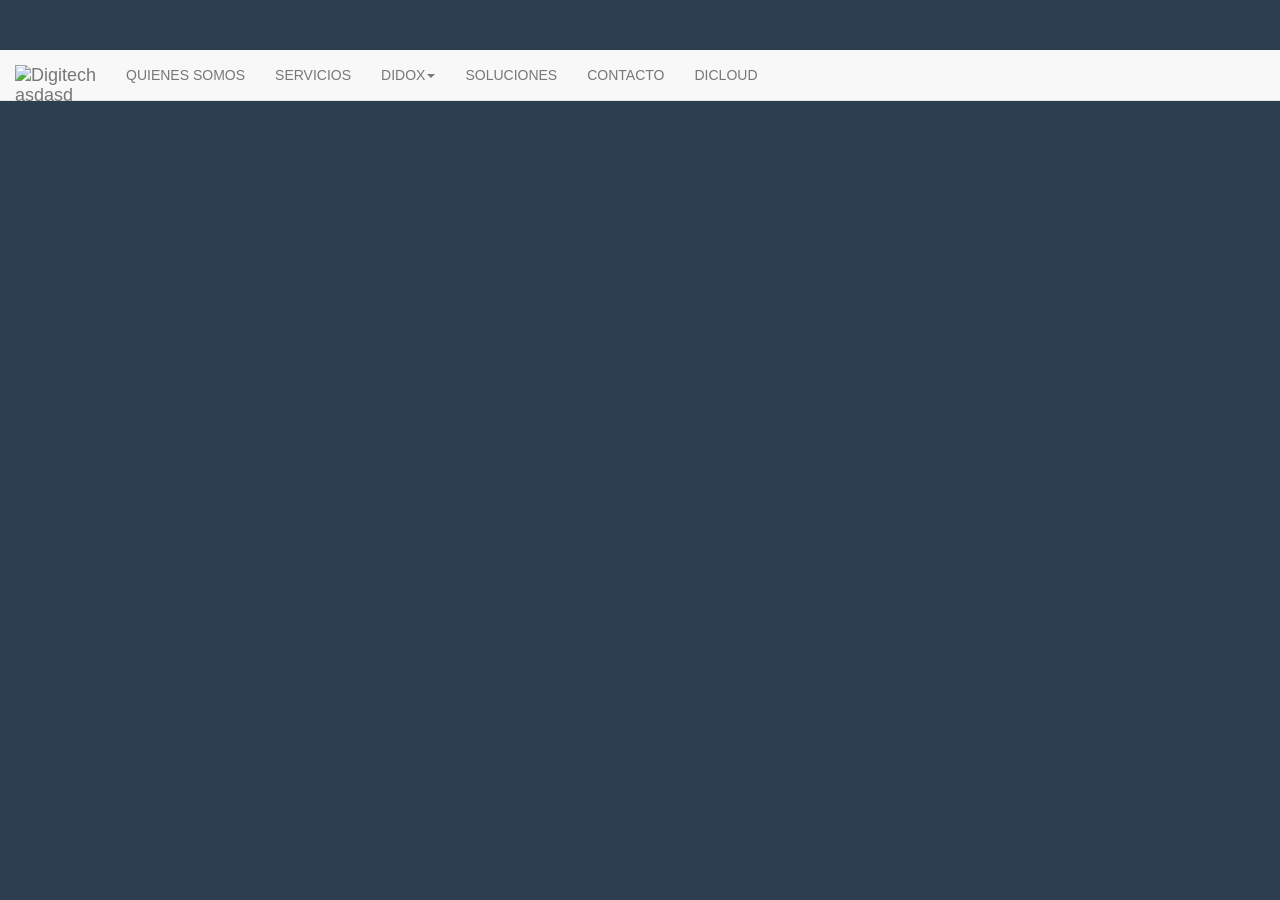
==== index.html @ 2c8f6062 "change bootstrap version because navbar doesnt collapse" ====
<html>
	<head><title>Sebastian Vega</title>

	<!-- Latest compiled and minified CSS -->
	<link rel="stylesheet" href="//netdna.bootstrapcdn.com/bootstrap/3.1.1/css/bootstrap.min.css">

	<!-- Optional theme -->
	<link rel="stylesheet" href="//netdna.bootstrapcdn.com/bootstrap/3.1.1/css/bootstrap-theme.min.css">

	<!-- Latest compiled and minified JavaScript -->
	<script src="//netdna.bootstrapcdn.com/bootstrap/3.1.1/js/bootstrap.min.js"></script>

	
	<script src="https://ajax.googleapis.com/ajax/libs/jquery/3.1.1/jquery.min.js"></script>


	<link rel="stylesheet" type="text/css" href="css/portafolio.css">
	

	<script src="js/w3data.js"></script>
	<!-- para incluir html dentro del documento usar <div w3-include-html="content.html"></div> donde content.html, es el documento a incluir-->
	</head>
	
	<body>
		<div w3-include-html="/src/Elements/header.html"></div>
		


	<script>
	w3IncludeHTML();
	</script>

	</body>

</html>
---- css/portafolio.css ----
body {
	padding-top: 50px;
	background: #2C3E50;
}
#inicio {
	background: #2C3E50;
	padding: 5%;
	padding-left: 20%;
	padding-right: 20%
}
#inicio h1 {
	color: wheat;
}

#portafolio {
	background: #18BC9C;
	padding: 5%;
	padding-left: 20%;
	padding-right: 20%;
}
#yo {
	color: #2C3E50;;
	background: wheat;
	padding: 5%;
	padding-left: 20%;
	padding-right: 20%;
}
#contacto {
	color: #18BC9C;;
	background: #333333;
	padding: 5%;
	padding-left: 20%;
	padding-right: 20%;
}
.example3 .nav >li >a {
  padding-top: 30px;
  padding-bottom: 30px;
}
.example3 .navbar-toggle {
  padding: 10px;
  margin: 25px 15px 25px 0;
}
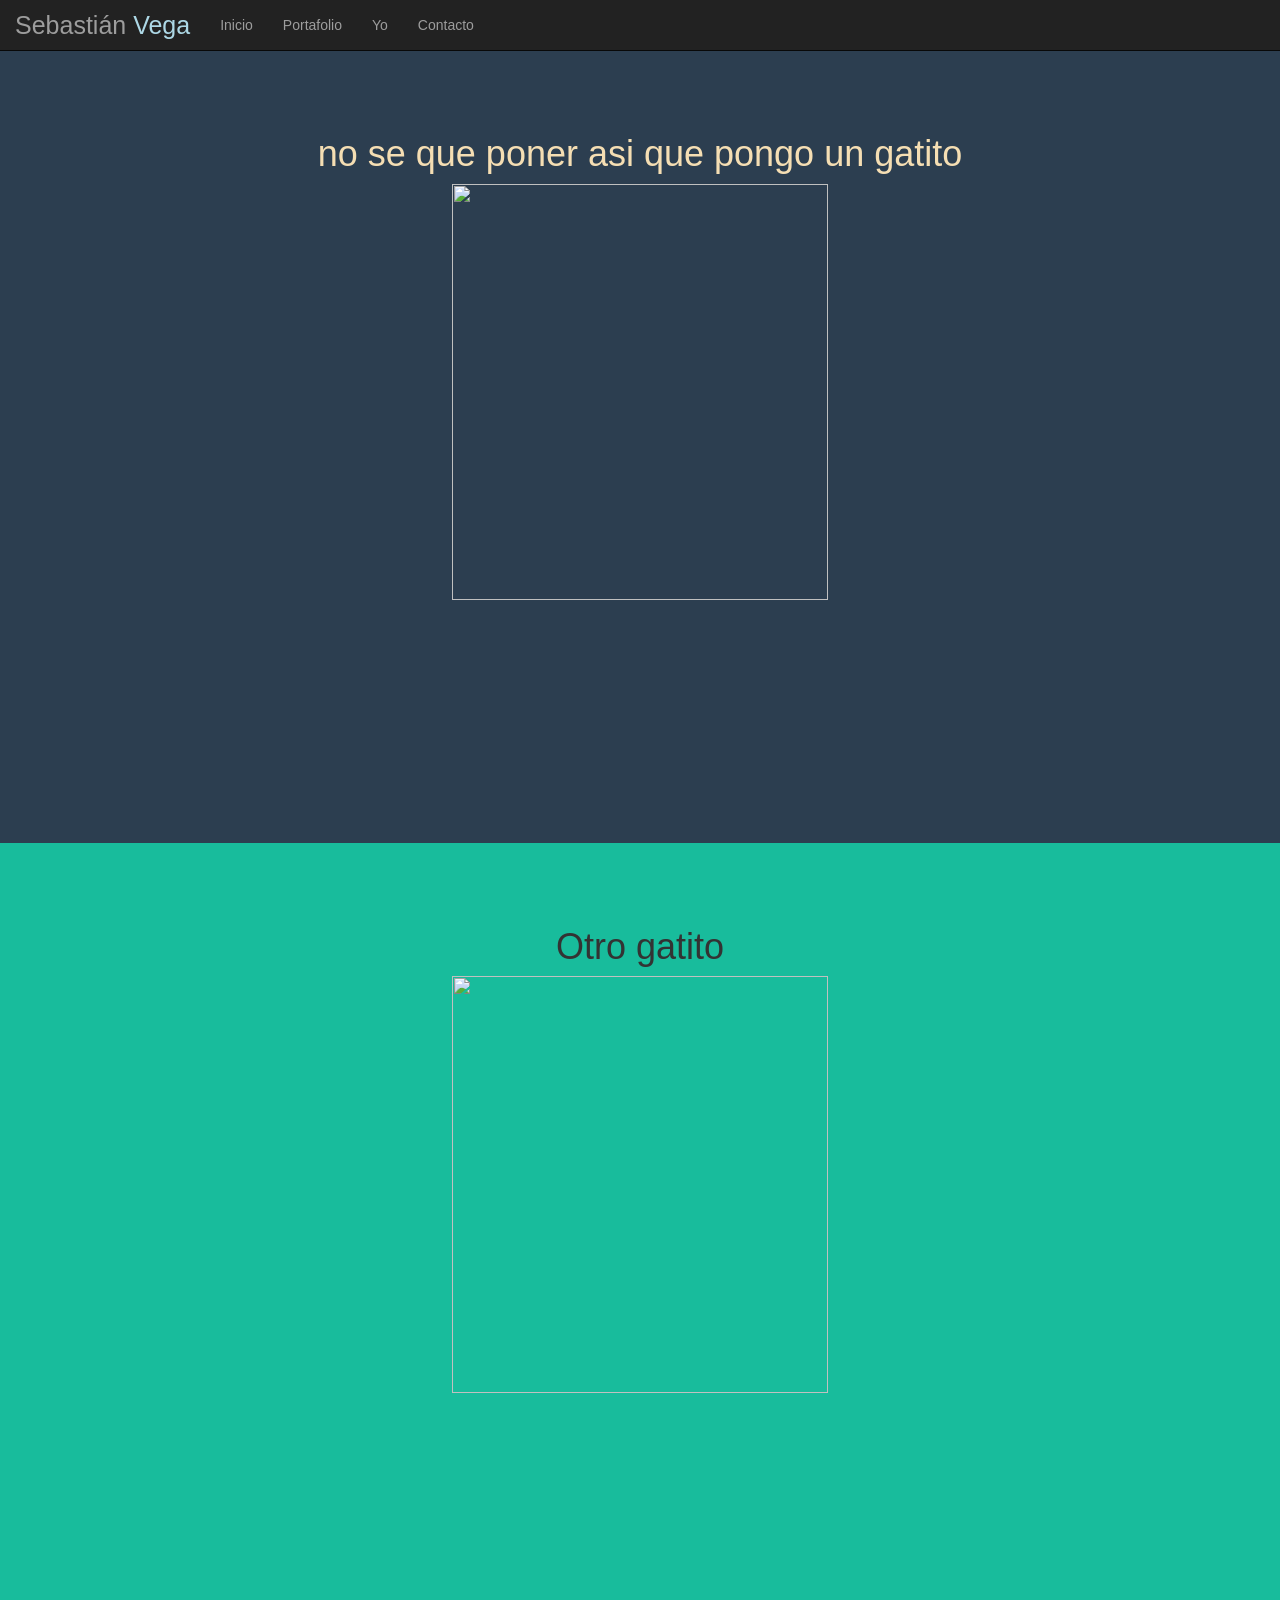
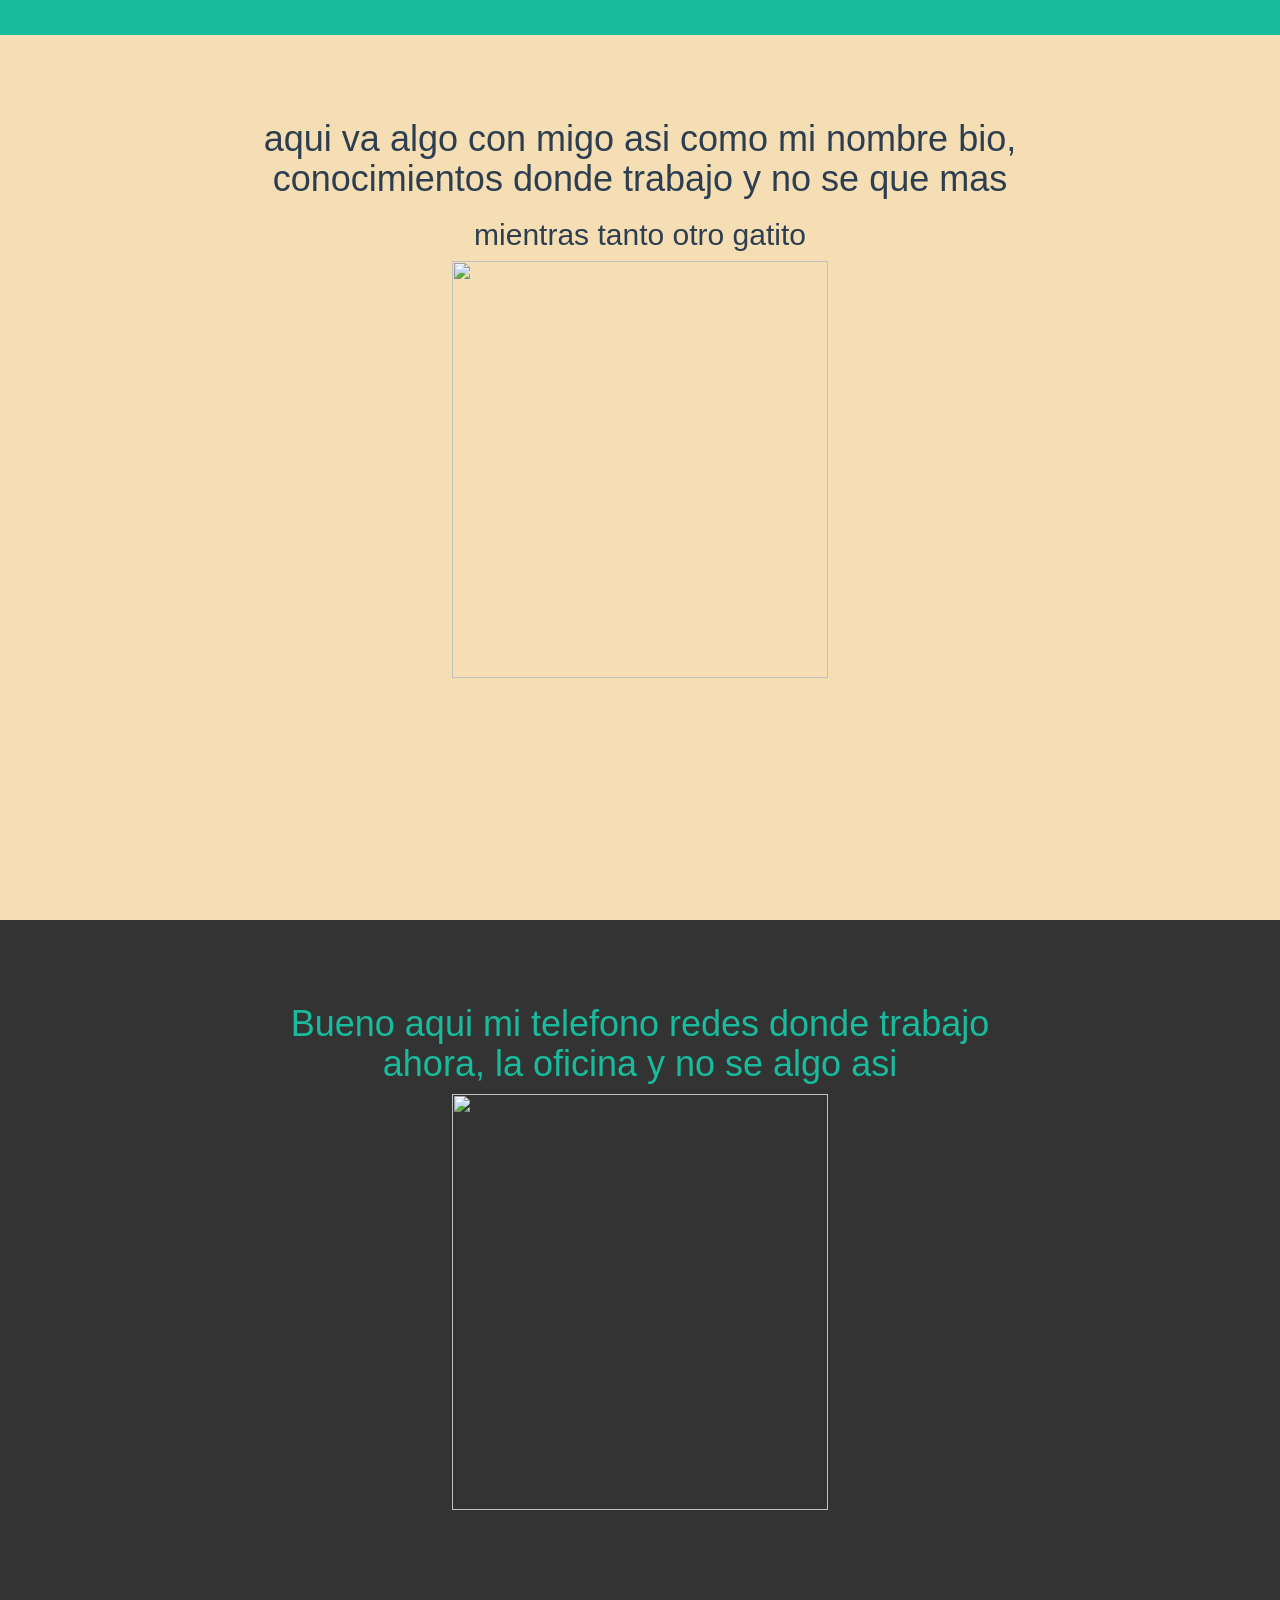
==== commit 20dcc97c: "change bootstrap version because navbar doesnt collapse" ====
--- a/index.html
+++ b/index.html
@@ -1,18 +1,16 @@
 <html>
 	<head><title>Sebastian Vega</title>
+	<link rel="stylesheet" href="https://maxcdn.bootstrapcdn.com/bootstrap/3.3.7/css/bootstrap.min.css" integrity="sha384-BVYiiSIFeK1dGmJRAkycuHAHRg32OmUcww7on3RYdg4Va+PmSTsz/K68vbdEjh4u" crossorigin="anonymous">
 
-	<!-- Latest compiled and minified CSS -->
-	<link rel="stylesheet" href="//netdna.bootstrapcdn.com/bootstrap/3.1.1/css/bootstrap.min.css">
+	
 
 	<!-- Optional theme -->
-	<link rel="stylesheet" href="//netdna.bootstrapcdn.com/bootstrap/3.1.1/css/bootstrap-theme.min.css">
+	<link rel="stylesheet" href="https://maxcdn.bootstrapcdn.com/bootstrap/3.3.7/css/bootstrap-theme.min.css" integrity="sha384-rHyoN1iRsVXV4nD0JutlnGaslCJuC7uwjduW9SVrLvRYooPp2bWYgmgJQIXwl/Sp" crossorigin="anonymous">
+
 
 	<!-- Latest compiled and minified JavaScript -->
-	<script src="//netdna.bootstrapcdn.com/bootstrap/3.1.1/js/bootstrap.min.js"></script>
-
-	
 	<script src="https://ajax.googleapis.com/ajax/libs/jquery/3.1.1/jquery.min.js"></script>
-
+	<script src="https://maxcdn.bootstrapcdn.com/bootstrap/3.3.7/js/bootstrap.min.js" integrity="sha384-Tc5IQib027qvyjSMfHjOMaLkfuWVxZxUPnCJA7l2mCWNIpG9mGCD8wGNIcPD7Txa" crossorigin="anonymous"></script>
 
 	<link rel="stylesheet" type="text/css" href="css/portafolio.css">
 	
@@ -23,7 +21,10 @@
 	
 	<body>
 		<div w3-include-html="/src/Elements/header.html"></div>
-		
+		<div w3-include-html="/src/Home/index.html" id="inicio" align="center"></div>
+		<div w3-include-html="/src/Portafolio/index.html" id="portafolio" align="center"></div>
+		<div w3-include-html="/src/Yo/index.html" id="yo" align="center"></div>
+		<div w3-include-html="/src/Contacto/index.html" id="contacto" align="center"></div>
 
 
 	<script>
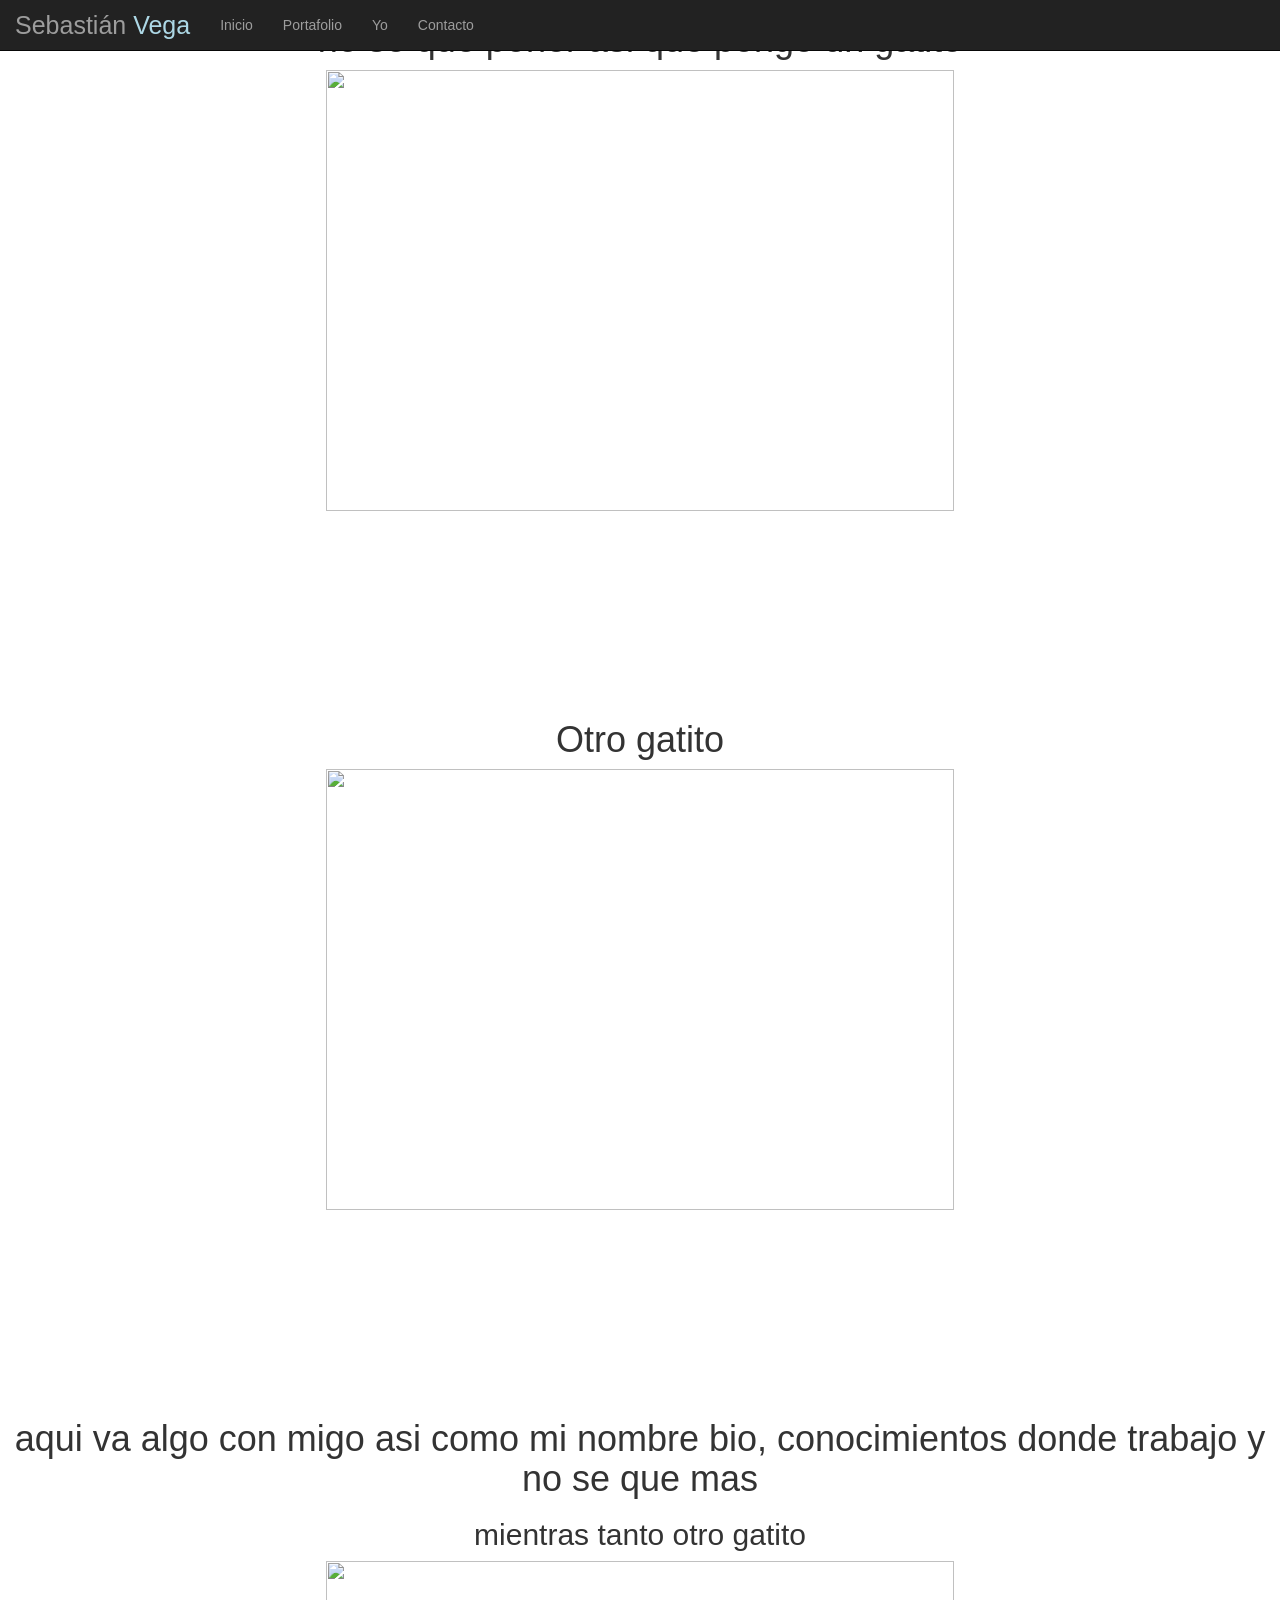
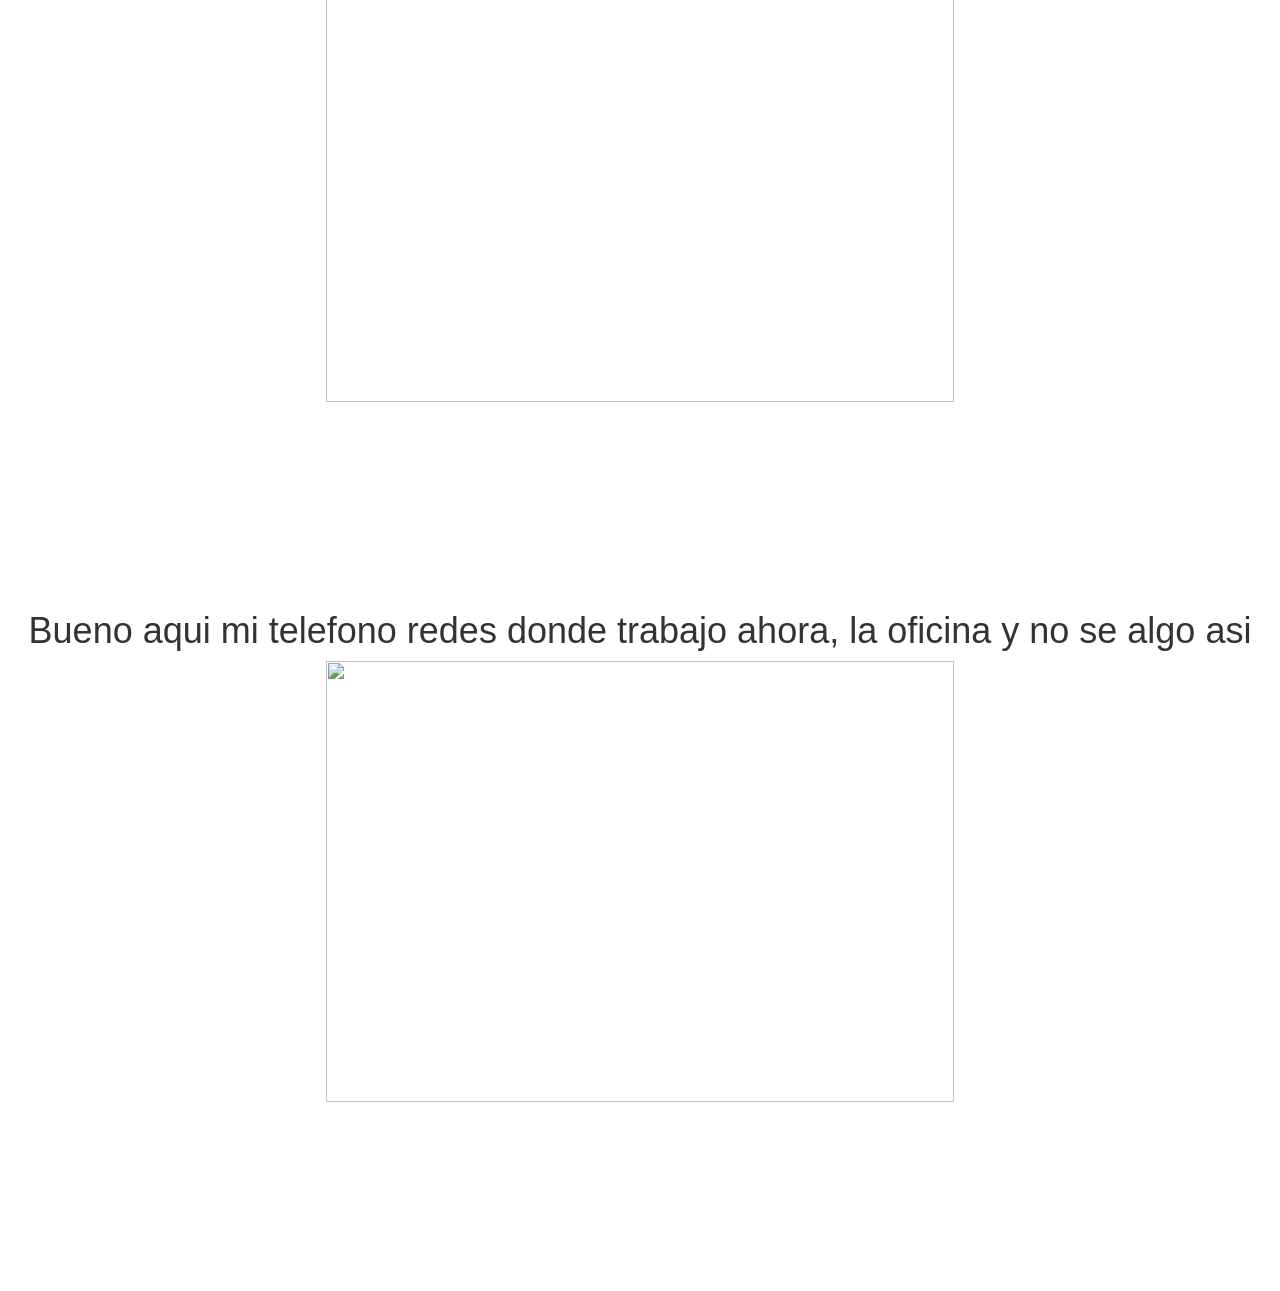
==== commit 10171ffa: "cambio de header" ====
--- a/index.html
+++ b/index.html
@@ -12,7 +12,7 @@
 	<script src="https://ajax.googleapis.com/ajax/libs/jquery/3.1.1/jquery.min.js"></script>
 	<script src="https://maxcdn.bootstrapcdn.com/bootstrap/3.3.7/js/bootstrap.min.js" integrity="sha384-Tc5IQib027qvyjSMfHjOMaLkfuWVxZxUPnCJA7l2mCWNIpG9mGCD8wGNIcPD7Txa" crossorigin="anonymous"></script>
 
-	<link rel="stylesheet" type="text/css" href="css/portafolio.css">
+	<link rel="stylesheet" type="text/css" href="css/style.css">
 	
 
 	<script src="js/w3data.js"></script>
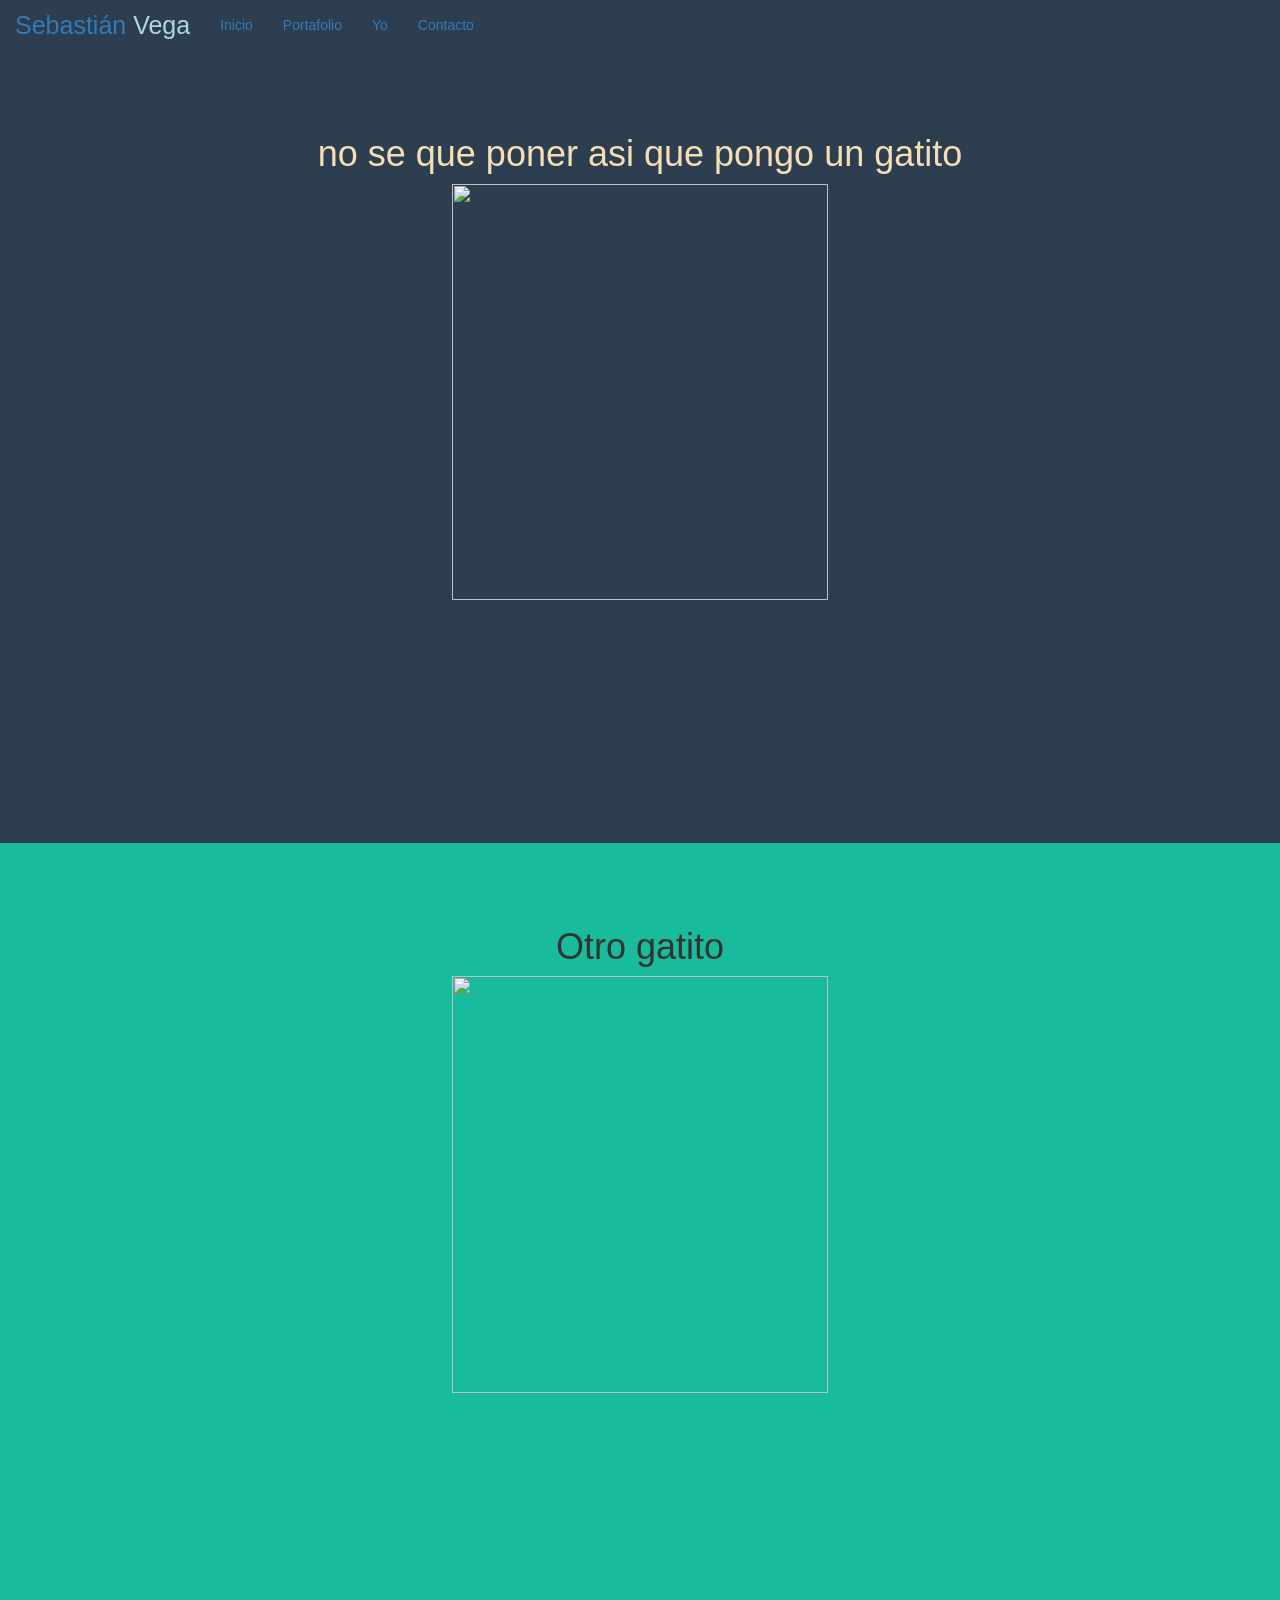
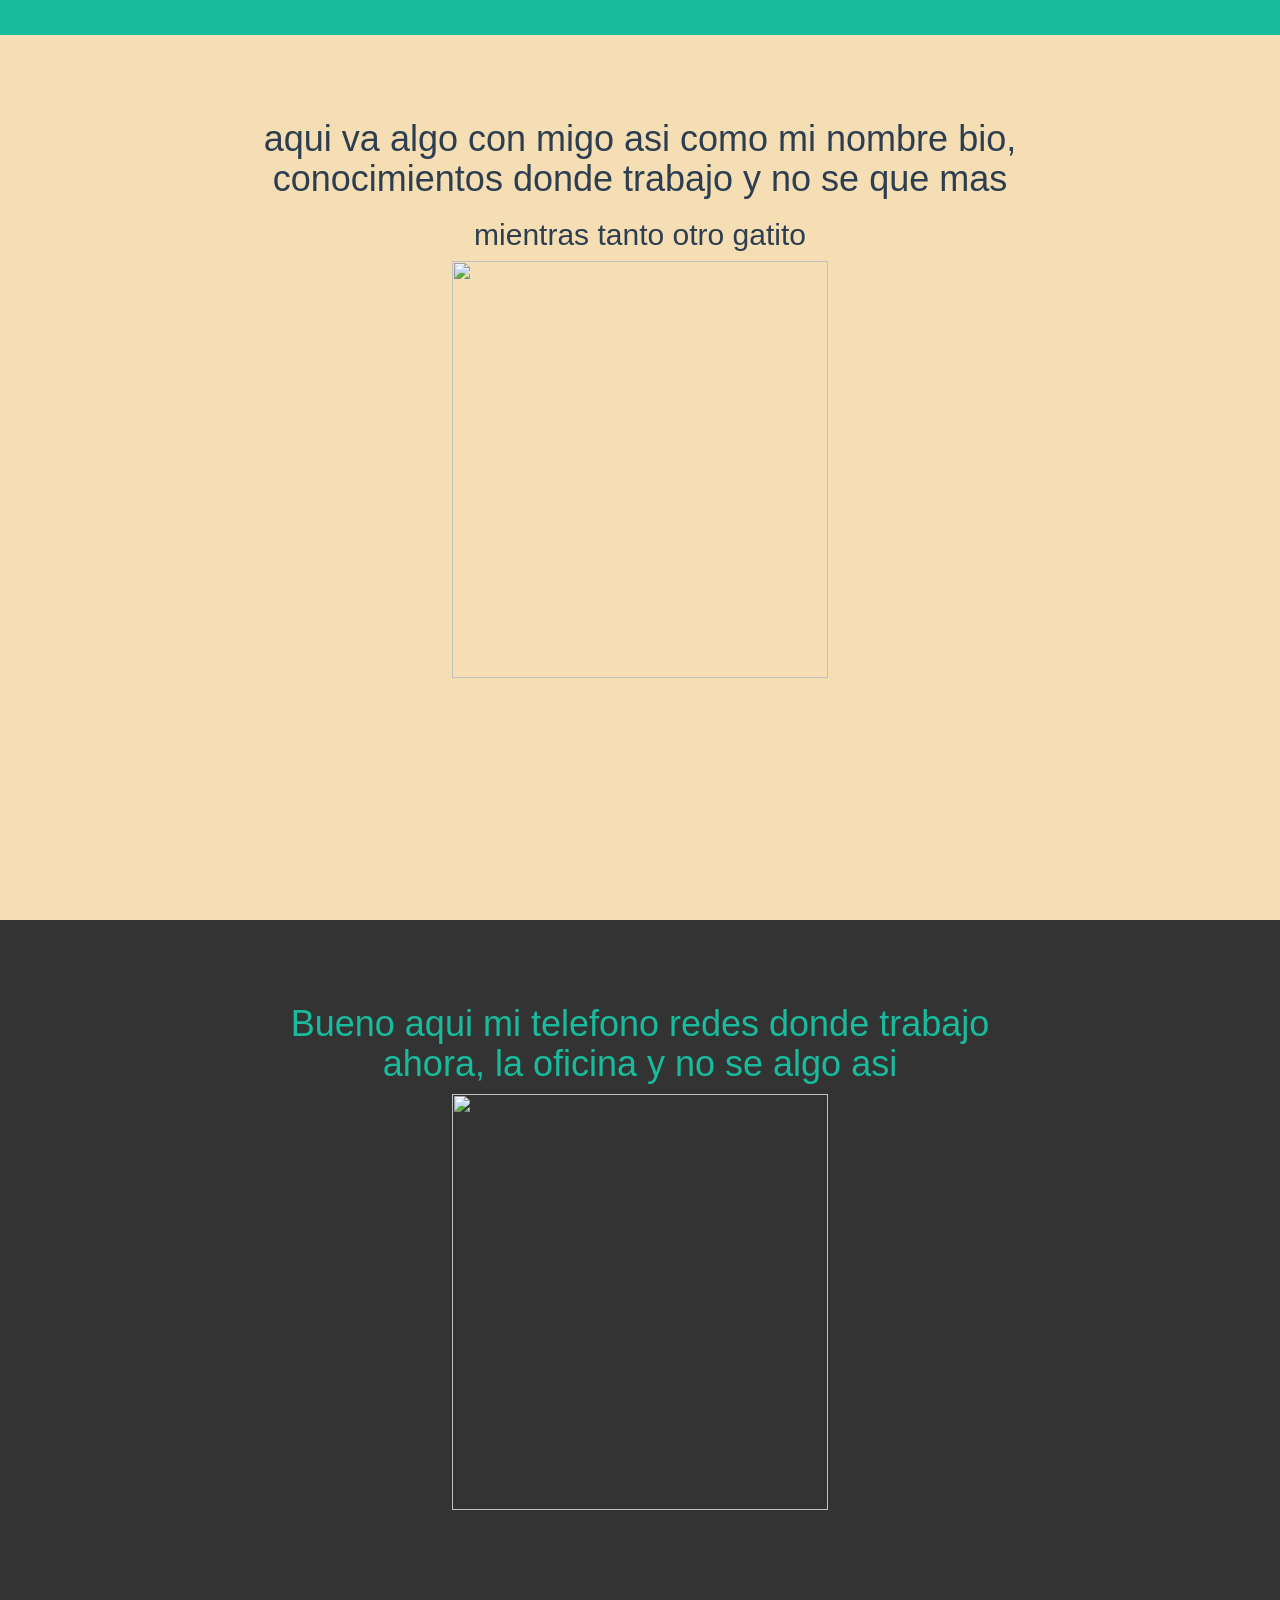
==== commit 82c9b25a: "rollback" ====
--- a/index.html
+++ b/index.html
@@ -12,7 +12,7 @@
 	<script src="https://ajax.googleapis.com/ajax/libs/jquery/3.1.1/jquery.min.js"></script>
 	<script src="https://maxcdn.bootstrapcdn.com/bootstrap/3.3.7/js/bootstrap.min.js" integrity="sha384-Tc5IQib027qvyjSMfHjOMaLkfuWVxZxUPnCJA7l2mCWNIpG9mGCD8wGNIcPD7Txa" crossorigin="anonymous"></script>
 
-	<link rel="stylesheet" type="text/css" href="css/style.css">
+	<link rel="stylesheet" type="text/css" href="css/portafolio.css">
 	
 
 	<script src="js/w3data.js"></script>
--- a/css/portafolio.css
+++ b/css/portafolio.css
@@ -0,0 +1,42 @@
+body {
+	padding-top: 50px;
+	background: #2C3E50;
+}
+#inicio {
+	background: #2C3E50;
+	padding: 5%;
+	padding-left: 20%;
+	padding-right: 20%
+}
+#inicio h1 {
+	color: wheat;
+}
+
+#portafolio {
+	background: #18BC9C;
+	padding: 5%;
+	padding-left: 20%;
+	padding-right: 20%;
+}
+#yo {
+	color: #2C3E50;;
+	background: wheat;
+	padding: 5%;
+	padding-left: 20%;
+	padding-right: 20%;
+}
+#contacto {
+	color: #18BC9C;;
+	background: #333333;
+	padding: 5%;
+	padding-left: 20%;
+	padding-right: 20%;
+}
+.example3 .nav >li >a {
+  padding-top: 30px;
+  padding-bottom: 30px;
+}
+.example3 .navbar-toggle {
+  padding: 10px;
+  margin: 25px 15px 25px 0;
+}
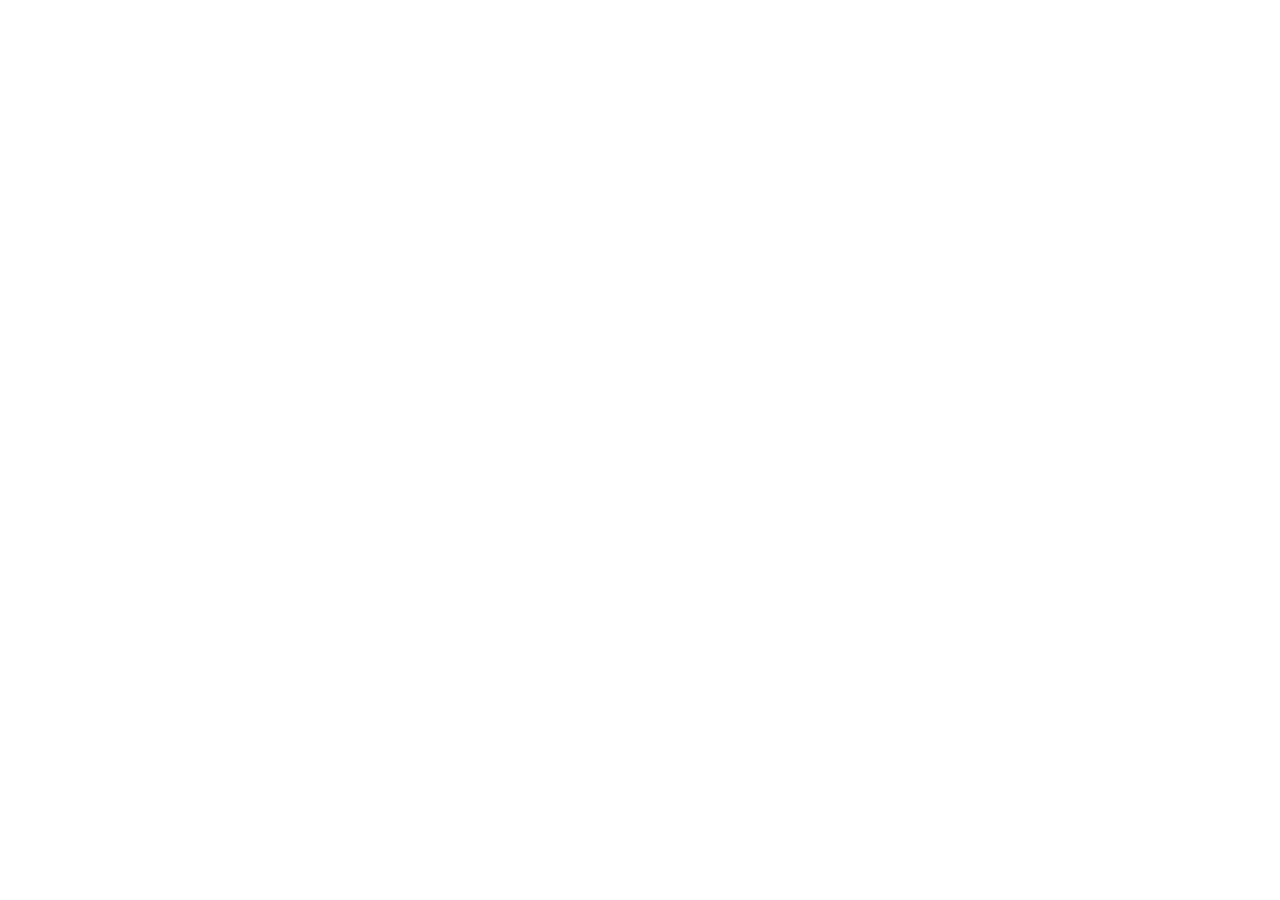
==== commit a45c1617: "new" ====
--- a/index.html
+++ b/index.html
@@ -1,36 +1,16 @@
-<html>
-	<head><title>Sebastian Vega</title>
-	<link rel="stylesheet" href="https://maxcdn.bootstrapcdn.com/bootstrap/3.3.7/css/bootstrap.min.css" integrity="sha384-BVYiiSIFeK1dGmJRAkycuHAHRg32OmUcww7on3RYdg4Va+PmSTsz/K68vbdEjh4u" crossorigin="anonymous">
+<!doctype html>
+<html lang="en">
+<head>
+  <meta charset="utf-8">
+  <link href="https://fonts.googleapis.com/css?family=Lato" rel="stylesheet">
+  <title>Curriculum</title>
+  <base href="/">
 
-	
-
-	<!-- Optional theme -->
-	<link rel="stylesheet" href="https://maxcdn.bootstrapcdn.com/bootstrap/3.3.7/css/bootstrap-theme.min.css" integrity="sha384-rHyoN1iRsVXV4nD0JutlnGaslCJuC7uwjduW9SVrLvRYooPp2bWYgmgJQIXwl/Sp" crossorigin="anonymous">
-
-
-	<!-- Latest compiled and minified JavaScript -->
-	<script src="https://ajax.googleapis.com/ajax/libs/jquery/3.1.1/jquery.min.js"></script>
-	<script src="https://maxcdn.bootstrapcdn.com/bootstrap/3.3.7/js/bootstrap.min.js" integrity="sha384-Tc5IQib027qvyjSMfHjOMaLkfuWVxZxUPnCJA7l2mCWNIpG9mGCD8wGNIcPD7Txa" crossorigin="anonymous"></script>
-
-	<link rel="stylesheet" type="text/css" href="css/portafolio.css">
-	
-
-	<script src="js/w3data.js"></script>
-	<!-- para incluir html dentro del documento usar <div w3-include-html="content.html"></div> donde content.html, es el documento a incluir-->
-	</head>
-	
-	<body>
-		<div w3-include-html="/src/Elements/header.html"></div>
-		<div w3-include-html="/src/Home/index.html" id="inicio" align="center"></div>
-		<div w3-include-html="/src/Portafolio/index.html" id="portafolio" align="center"></div>
-		<div w3-include-html="/src/Yo/index.html" id="yo" align="center"></div>
-		<div w3-include-html="/src/Contacto/index.html" id="contacto" align="center"></div>
-
-
-	<script>
-	w3IncludeHTML();
-	</script>
-
-	</body>
-
+  <meta name="viewport" content="width=device-width, initial-scale=1">
+  <link rel="icon" type="image/x-icon" href="favicon.ico">
+  <script src="assets/main.js"></script>
+</head>
+<body>
+  <app-root></app-root>
+<script type="text/javascript" src="inline.bundle.js"></script><script type="text/javascript" src="polyfills.bundle.js"></script><script type="text/javascript" src="styles.bundle.js"></script><script type="text/javascript" src="vendor.bundle.js"></script><script type="text/javascript" src="main.bundle.js"></script></body>
 </html>
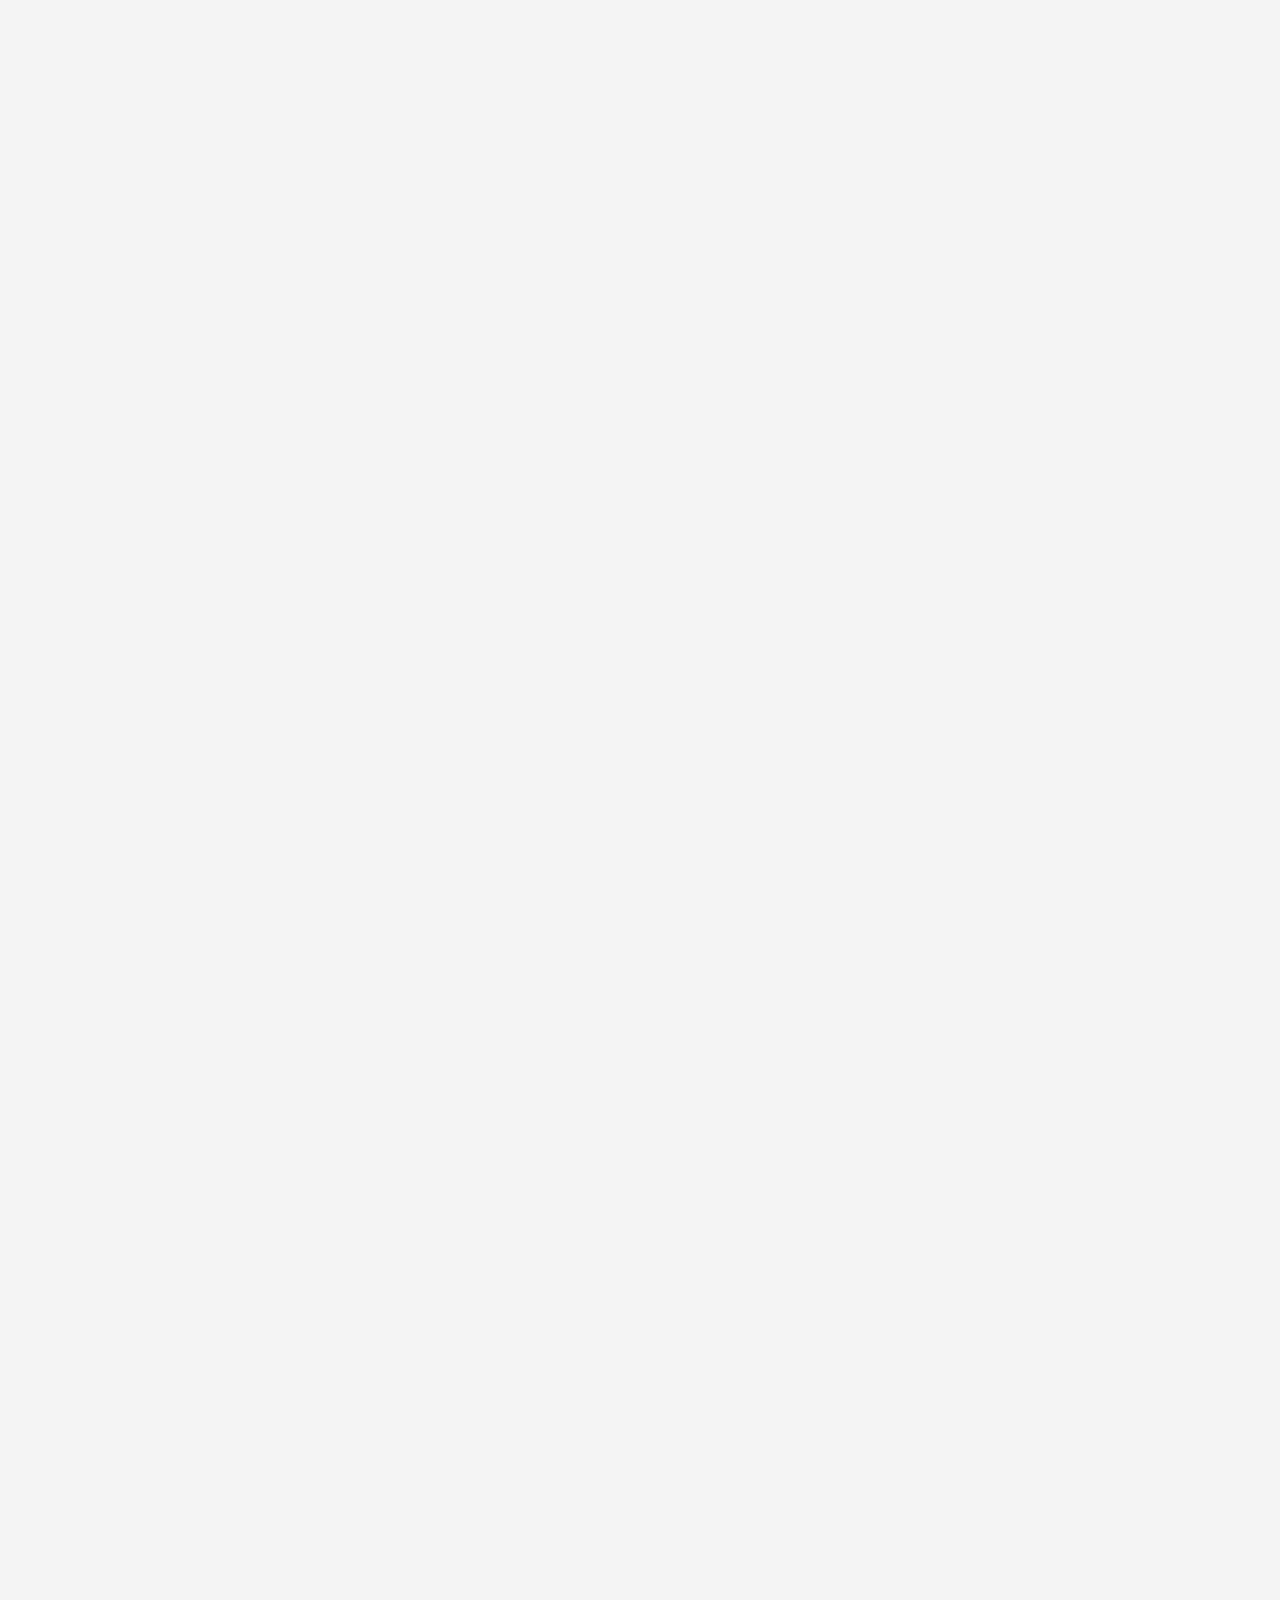
==== commit 9cf4d4a6: "deploy" ====
--- a/index.html
+++ b/index.html
@@ -1,16 +1,18 @@
-<!doctype html>
-<html lang="en">
-<head>
-  <meta charset="utf-8">
-  <link href="https://fonts.googleapis.com/css?family=Lato" rel="stylesheet">
-  <title>Curriculum</title>
-  <base href="/">
-
-  <meta name="viewport" content="width=device-width, initial-scale=1">
-  <link rel="icon" type="image/x-icon" href="favicon.ico">
-  <script src="assets/main.js"></script>
+<!DOCTYPE html>
+<html lang="es">
+  <head>
+    <meta charset="UTF-8" />
+    <link rel="icon" href="/favicon.ico" />
+    <meta name="viewport" content="width=device-width, initial-scale=1.0" />
+    <link rel="preconnect" href="https://fonts.gstatic.com">
+    <link href="https://fonts.googleapis.com/css2?family=Syne:wght@400;500;600;700;800&display=swap" rel="stylesheet">
+    <title>Sebastian Vega - Full stack developer</title>
+  <script type="module" crossorigin src="/assets/index.01197ed0.js"></script>
+  <link rel="modulepreload" href="/assets/vendor.8e60dda0.js">
+  <link rel="stylesheet" href="/assets/index.b54383b5.css">
 </head>
-<body>
-  <app-root></app-root>
-<script type="text/javascript" src="inline.bundle.js"></script><script type="text/javascript" src="polyfills.bundle.js"></script><script type="text/javascript" src="styles.bundle.js"></script><script type="text/javascript" src="vendor.bundle.js"></script><script type="text/javascript" src="main.bundle.js"></script></body>
+  <body class="zero">
+    <div id="app"></div>
+    
+  </body>
 </html>
--- a/assets/index.b54383b5.css
+++ b/assets/index.b54383b5.css
@@ -0,0 +1 @@
+.self{text-align:left}.self .self-name{font-weight:700;font-size:25px}header .flex{display:flex;align-items:center;justify-content:space-between}header .flex nav ul{list-style-type:none;margin:0;padding:0}header .flex nav ul li a{padding:10px;transition:ease-in-out all .2s}header .flex nav ul li a:last-child{height:15px;width:15px;padding-right:0}header .flex nav ul li a:last-child img{object-fit:cover}header .flex nav ul li a:hover{letter-spacing:5px}body,body *,html,html *{cursor:none}.cursor-dot,.cursor-dot-outline{z-index:999;pointer-events:none;position:absolute;top:50%;left:50%;border-radius:50%;opacity:0;transform:translate(-50%,-50%);transition:opacity .3s ease-in-out,transform .3s ease-in-out}.cursor-dot{width:8px;height:8px;background-color:#333}.cursor-dot-outline{width:40px;height:40px;background-color:red;mix-blend-mode:multiply}.content{display:flex;flex-direction:column}a{color:var(--primary);text-decoration:none;display:inline-block}.limit{max-width:1200px;margin:auto;padding:0 20px}#app{font-family:Syne,Avenir,Helvetica,Arial,sans-serif;-webkit-font-smoothing:antialiased;-moz-osx-font-smoothing:grayscale;text-align:center;color:var(--primary);min-height:100vh}body{background:var(--white);text-transform:uppercase}body.zero{opacity:0}body::before{top:-100%;content:"";display:block;position:absolute;width:100%;height:100%;background:var(--white);transition:cubic-bezier(.8,.4,.23,.63) all .5s;z-index:999}body::after{top:100%;content:"";width:100%;height:100%;display:block;position:absolute;background:var(--primary);transition:cubic-bezier(.8,.4,.23,.63) all .5s;z-index:999}body.white-in::before{transition:cubic-bezier(.8,.4,.23,.63) all .5s;top:0}body.black-in{opacity:1;color:#2c3e50}body.black-in::after{top:0}body.black-in::before{top:-100%}body.done.black-in::after{top:-100%}body.done:not(.black-in)::after{display:none}.main{text-align:left}.main h1{line-height:130%}@media screen and (min-width:550px){.main h1{max-width:550px;margin-left:auto}}#contact .blank-list{display:flex}#contact .blank-list li{margin-right:1em}#contact .blank-list::before{content:"";height:60%;width:100%;background:var(--dark);display:block;position:absolute;left:0;bottom:0;z-index:99}@media screen and (min-width:550px){#contact{align-items:center;justify-content:center;position:relative;display:flex}#contact .blank-list{display:block}}#contact .section-body{flex-direction:column}@media screen and (min-width:550px){#contact .section-body{flex-direction:row}}@media screen and (min-width:550px){#contact .contact-message{width:40%}}@media screen and (min-width:550px){#contact .contact-form{width:60%;padding-left:4em}}#contact .contact-form input,#contact .contact-form textarea{position:relative;z-index:99}/*! normalize.css v8.0.1 | MIT License | github.com/necolas/normalize.css */html{line-height:1.15;-webkit-text-size-adjust:100%}body{margin:0}main{display:block}h1{font-size:2em;margin:.67em 0}hr{box-sizing:content-box;height:0;overflow:visible}pre{font-family:monospace,monospace;font-size:1em}a{background-color:transparent}abbr[title]{border-bottom:none;text-decoration:underline;text-decoration:underline dotted}b,strong{font-weight:bolder}code,kbd,samp{font-family:monospace,monospace;font-size:1em}small{font-size:80%}sub,sup{font-size:75%;line-height:0;position:relative;vertical-align:baseline}sub{bottom:-.25em}sup{top:-.5em}img{border-style:none}button,input,optgroup,select,textarea{font-family:inherit;font-size:100%;line-height:1.15;margin:0}button,input{overflow:visible}button,select{text-transform:none}[type=button],[type=reset],[type=submit],button{-webkit-appearance:button}[type=button]::-moz-focus-inner,[type=reset]::-moz-focus-inner,[type=submit]::-moz-focus-inner,button::-moz-focus-inner{border-style:none;padding:0}[type=button]:-moz-focusring,[type=reset]:-moz-focusring,[type=submit]:-moz-focusring,button:-moz-focusring{outline:1px dotted ButtonText}fieldset{padding:.35em .75em .625em}legend{box-sizing:border-box;color:inherit;display:table;max-width:100%;padding:0;white-space:normal}progress{vertical-align:baseline}textarea{overflow:auto}[type=checkbox],[type=radio]{box-sizing:border-box;padding:0}[type=number]::-webkit-inner-spin-button,[type=number]::-webkit-outer-spin-button{height:auto}[type=search]{-webkit-appearance:textfield;outline-offset:-2px}[type=search]::-webkit-search-decoration{-webkit-appearance:none}::-webkit-file-upload-button{-webkit-appearance:button;font:inherit}details{display:block}summary{display:list-item}template{display:none}[hidden]{display:none}form .form-input{width:100%}form .form-input:not(:last-child){margin-bottom:10px}form .form-input label{display:block;margin-bottom:5px;font-size:var(--second-size)}form .form-input input{width:100%;border:none;padding:10px 0;text-indent:10px;font-size:var(--main-size)}form .form-input textarea{width:100%;border:none;padding:10px 0;text-indent:10px;font-size:var(--main-size)}:root{--primary:#333333;--white:#f4f4f4;--main-size:20px;--second-size:16px}.section{text-align:center}@media screen and (min-width:550px){.section{height:calc(100vh - 46px)}}.section.section-left{text-align:left}input,textarea{outline:0}.d-flex{display:flex}.blank-list{list-style-type:none;padding:0;margin:0}.blank-list li{margin-bottom:1em}.blank-list li *{vertical-align:middle}.icon{width:20px;height:20px}
